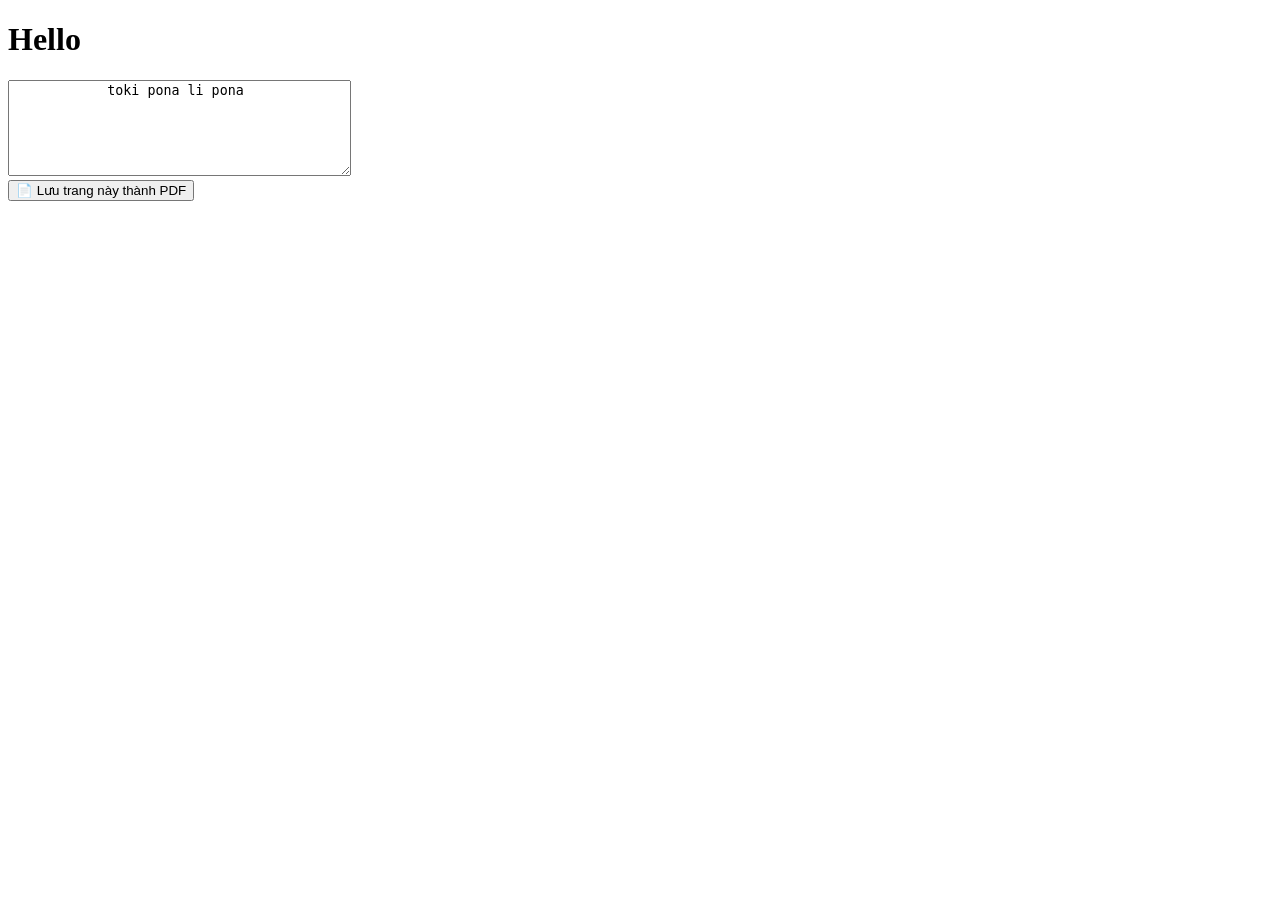
==== Sitelen Pona writing.html @ 008286f8 "Update and rename Sitelen Pona writing to Sitelen Pona writing.html" ====
<!DOCTYPE html>
<html lang="vi">
<head>
    <title>Sitelen Pona writing</title>
    
    <script>
        fetch('/hazun_test/templates/head.html')
            .then(res => res.text())
            .then(html => {
                document.head.insertAdjacentHTML('beforeend', html);
            })
            .catch(err => console.error('Lỗi tải bảo mật:', err));
    </script>
</head>
<body>
    <header role="banner">
        <div id="menu"></div>
        <div id="clock"></div>
        <div id="chat"></div>
    </header>

    <main role="main">
        <h1>Hello</h1>
        <textarea class="fph" rows="6" cols="40">
            toki pona li pona
        </textarea>
    </main>

    <footer role="contentinfo">
        <button class="pdf-btn" onclick="window.print()">📄 Lưu trang này thành PDF</button>
    </footer>

    <script src="templates/load.js"></script>
    <script>
        document.addEventListener('DOMContentLoaded', () => {
            loadTemplate('menu', 'menu.html');
            loadTemplate('clock', 'clock.html');
            loadTemplate('chat', 'chat.html');
        });
    </script>
</body>
</html>
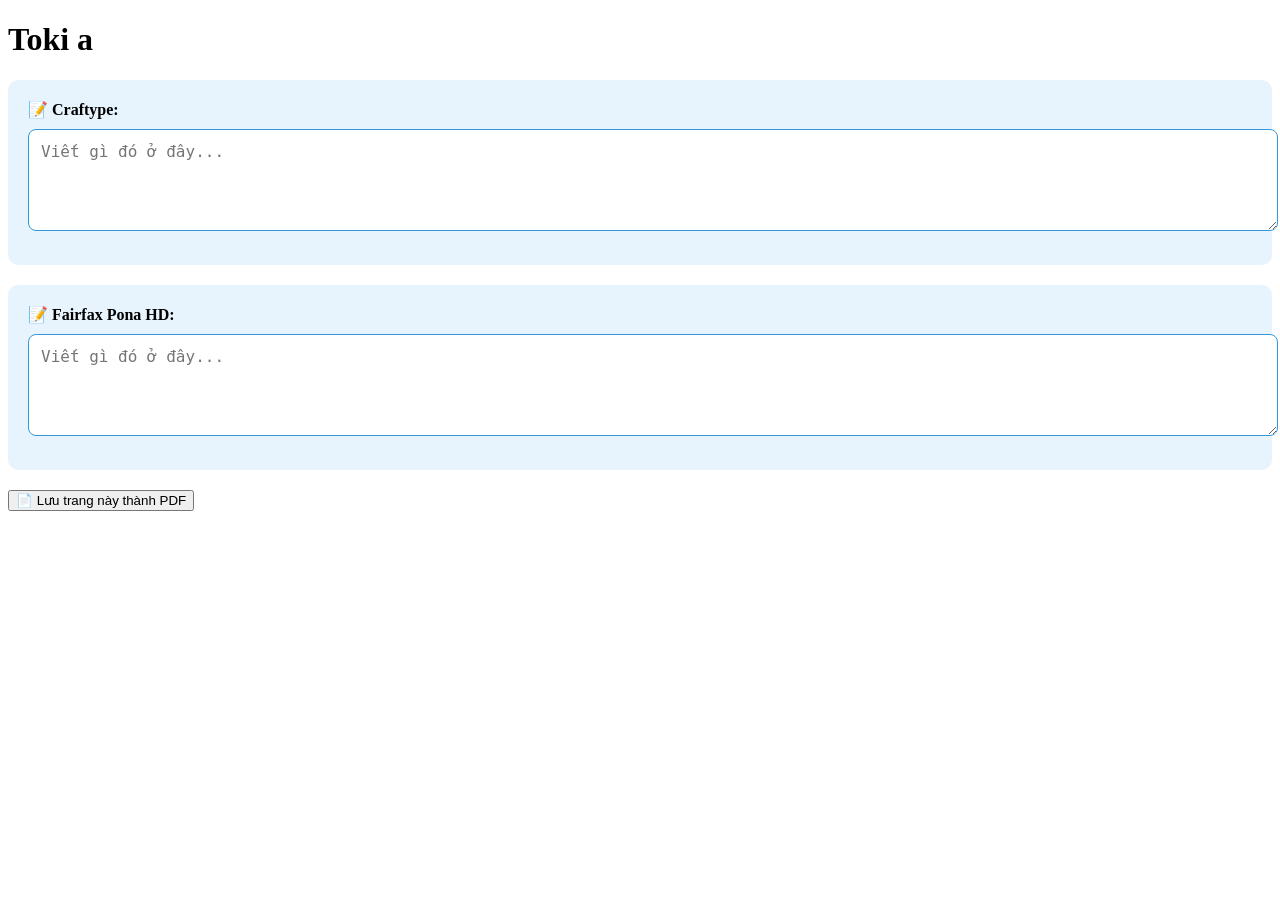
==== commit 94598219: "Update Sitelen Pona writing.html" ====
--- a/Sitelen Pona writing.html
+++ b/Sitelen Pona writing.html
@@ -20,10 +20,15 @@
     </header>
 
     <main role="main">
-        <h1>Hello</h1>
-        <textarea class="fph" rows="6" cols="40">
-            toki pona li pona
-        </textarea>
+        <h1>Toki a</h1>
+        <div style="background: #e8f4fd; padding: 20px; border-radius: 10px; margin: 20px 0;">
+            <label for="myNote" style="font-weight: bold;">📝 Craftype:</label>
+            <textarea id="myNote" rows="4" placeholder="Viết gì đó ở đây..." style="width: 100%; padding: 12px; margin: 10px 0; border-radius: 8px; border: 1px solid #3498db; font-size: 16px;"></textarea>
+        </div>
+        <div style="background: #e8f4fd; padding: 20px; border-radius: 10px; margin: 20px 0;">
+            <label for="myNote" style="font-weight: bold;">📝 Fairfax Pona HD:</label>
+            <textarea id="myNote" rows="4" placeholder="Viết gì đó ở đây..." style="width: 100%; padding: 12px; margin: 10px 0; border-radius: 8px; border: 1px solid #3498db; font-size: 16px;"></textarea>
+        </div>
     </main>
 
     <footer role="contentinfo">
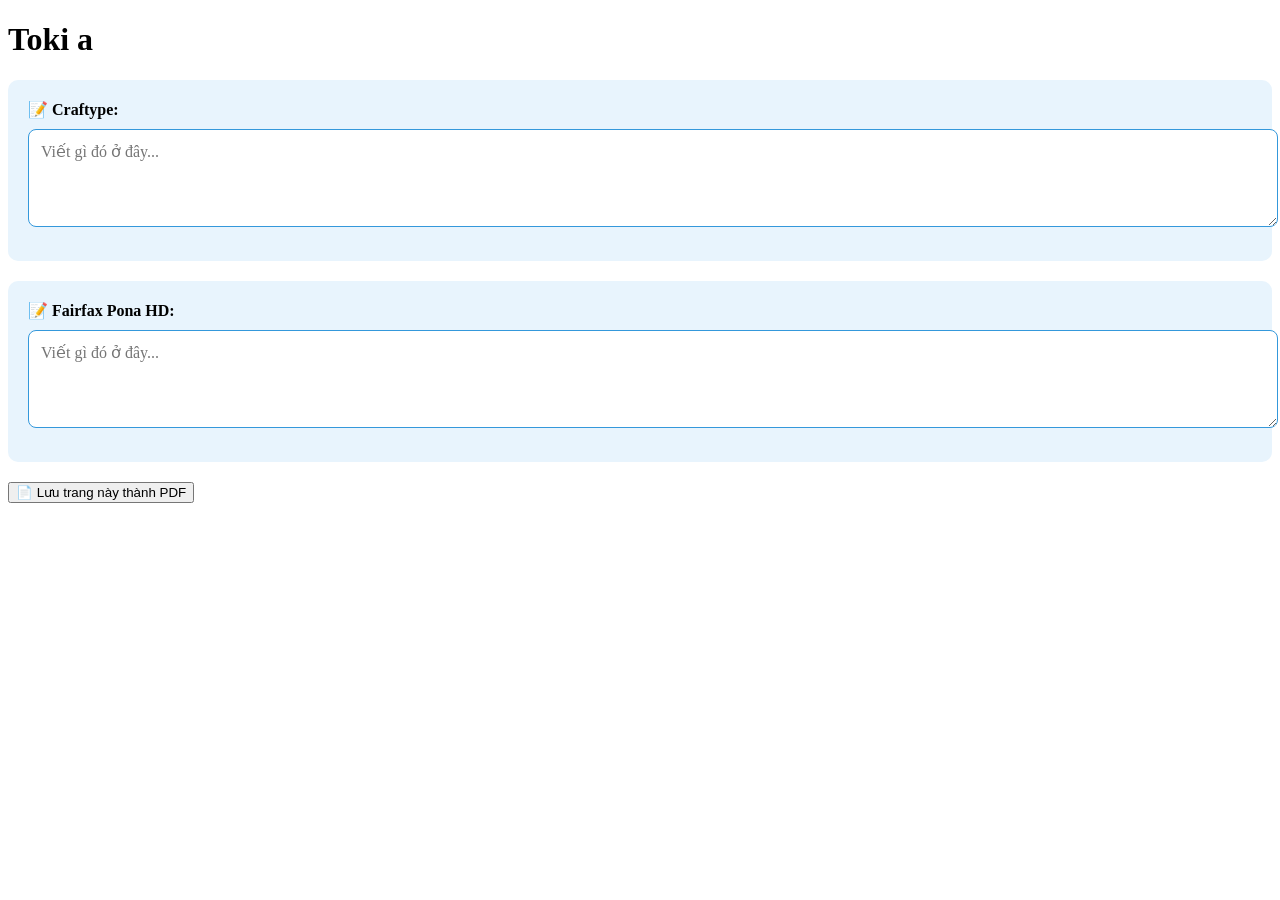
==== commit d6fea19c: "Update Sitelen Pona writing.html" ====
--- a/Sitelen Pona writing.html
+++ b/Sitelen Pona writing.html
@@ -21,14 +21,28 @@
 
     <main role="main">
         <h1>Toki a</h1>
+        <style>
+
+        #craftype {
+            font-family: "Craftype";
+        }
+
+        #fairfax {
+            font-family: "Fairfax Pona HD";
+        }
+        </style>
+
         <div style="background: #e8f4fd; padding: 20px; border-radius: 10px; margin: 20px 0;">
-            <label for="myNote" style="font-weight: bold;">📝 Craftype:</label>
-            <textarea id="myNote" rows="4" placeholder="Viết gì đó ở đây..." style="width: 100%; padding: 12px; margin: 10px 0; border-radius: 8px; border: 1px solid #3498db; font-size: 16px;"></textarea>
+            <label for="craftype" style="font-weight: bold;">📝 Craftype:</label>
+            <textarea id="craftype" rows="4" placeholder="Viết gì đó ở đây..." 
+            style="width: 100%; padding: 12px; margin: 10px 0; border-radius: 8px; border: 1px solid #3498db; font-size: 16px;"></textarea>
         </div>
+
         <div style="background: #e8f4fd; padding: 20px; border-radius: 10px; margin: 20px 0;">
-            <label for="myNote" style="font-weight: bold;">📝 Fairfax Pona HD:</label>
-            <textarea id="myNote" rows="4" placeholder="Viết gì đó ở đây..." style="width: 100%; padding: 12px; margin: 10px 0; border-radius: 8px; border: 1px solid #3498db; font-size: 16px;"></textarea>
-        </div>
+            <label for="fairfax" style="font-weight: bold;">📝 Fairfax Pona HD:</label>
+            <textarea id="fairfax" rows="4" placeholder="Viết gì đó ở đây..." 
+            style="width: 100%; padding: 12px; margin: 10px 0; border-radius: 8px; border: 1px solid #3498db; font-size: 16px;"></textarea>
+        </div>    
     </main>
 
     <footer role="contentinfo">
